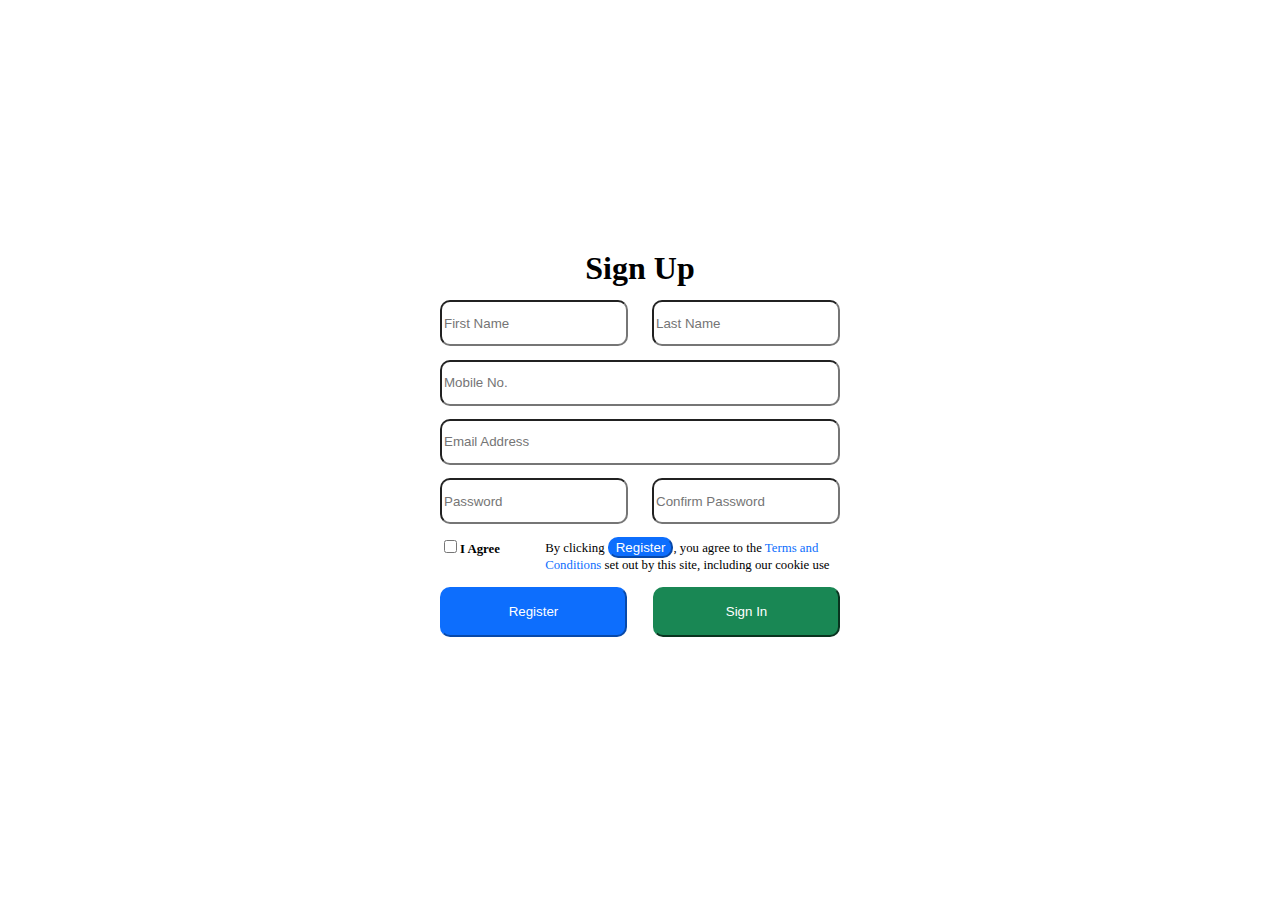
==== assesment1/index.html @ eea4a62f "first assestment with html and css" ====
<!DOCTYPE html>
<html lang="en">
  <head>
    <meta charset="UTF-8" />
    <meta name="viewport" content="width=device-width, initial-scale=1.0" />
    <meta http-equiv="X-UA-Compatible" content="ie=edge" />
    <link rel="stylesheet" href="style.css" />
    <title>HTML Assignment</title>
  </head>
  <body>
    <form id="antra-form">
      <div class="form-container">
        <h1 id="heading">Sign Up</h1>
        <div>
          <input type="text" class="text-field" placeholder="First Name" />
          <input class="text-field" type="text" placeholder="Last Name" />
        </div>
        <div>
          <input
            class="text-field-single"
            type="text"
            placeholder="Mobile No."
          />
        </div>
        <div>
          <input
            class="text-field-single"
            type="text"
            placeholder="Email Address"
          />
        </div>
        <div>
          <input class="text-field" type="text" placeholder="Password" />
          <input
            class="text-field"
            type="text"
            placeholder="Confirm Password"
          />
        </div>
        <div>
          <label id="agree-text">
            <input type="checkbox" class="checkbox" />I Agree</label
          >
          <label id="terms-conditions"
            >By clicking <button id="agreement-register-btn">Register</button>,
            you agree to the <span id="terms">Terms and Conditions</span> set
            out by this site, including our cookie use</label
          >
        </div>

        <div>
          <button id="register-btn">Register</button>
          <button id="sign-in-btn">Sign In</button>
        </div>
      </div>
    </form>
  </body>
</html>
---- assesment1/style.css ----
#heading {
  text-align: center;
  font-size: 2em;
  padding: 0px;
  margin: 0px;
}
.form-container {
  padding: 5px;
  width: 400px;
  height: 400px;
  left: 50%;
  top: 50%;
  position: absolute;
  transform: translate(-50%, -50%);
  justify-content: center;
  display: grid;
}

#register-btn {
  color: #fff;
  background-color: #0d6efd;
  border-color: #0d6efd;
  width: 187px;
  height: 50px;
  border-radius: 10px;
}

#sign-in-btn {
  color: #fff;
  background-color: #198754;
  border-color: #198754;
  width: 187px;
  height: 50px;
  border-radius: 10px;
}
.text-field-single {
  width: 100%;
  height: 40px;
  border-radius: 10px;
}
.text-field {
  width: 180px;
  height: 40px;
  border-radius: 10px;
}

#agreement-register-btn {
  color: #fff;
  background-color: #0d6efd;
  border-color: #0d6efd;
  border-radius: 10px;
}

#btn-container {
  padding-top: 10px;
}
div {
  display: flex;
  justify-content: space-between;
}

#terms {
  color: #0d6efd;
}

#agree-text {
  font-weight: bold;
  width: 200px;
}
label {
  font-size: 0.8em;
}
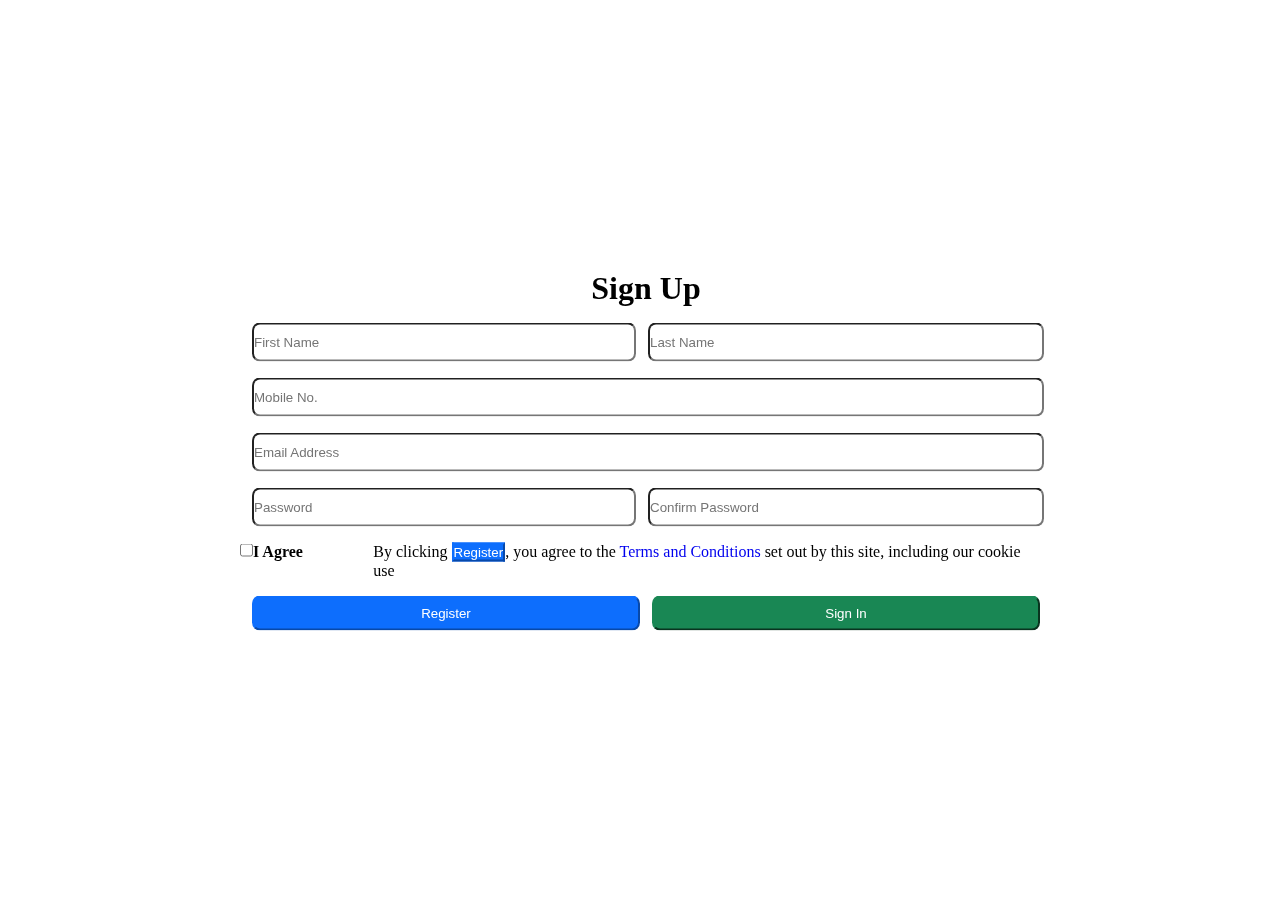
==== commit 45d88274: "optimized html and css with grid and used media query for responsive form" ====
--- a/assesment1/index.html
+++ b/assesment1/index.html
@@ -4,55 +4,62 @@
     <meta charset="UTF-8" />
     <meta name="viewport" content="width=device-width, initial-scale=1.0" />
     <meta http-equiv="X-UA-Compatible" content="ie=edge" />
+    <link rel="stylesheet" href="form.css" />
     <link rel="stylesheet" href="style.css" />
     <title>HTML Assignment</title>
   </head>
   <body>
-    <form id="antra-form">
-      <div class="form-container">
-        <h1 id="heading">Sign Up</h1>
-        <div>
+    <section class="form-container">
+      <form action="" class="form-signup">
+        <div class="form__header">
+          <h1 id="heading">Sign Up</h1>
+        </div>
+        <div class="form__fname">
           <input type="text" class="text-field" placeholder="First Name" />
+        </div>
+        <div class="form__lname">
           <input class="text-field" type="text" placeholder="Last Name" />
         </div>
-        <div>
-          <input
-            class="text-field-single"
-            type="text"
-            placeholder="Mobile No."
-          />
+        <div class="form__mobile">
+          <input class="text-field" type="text" placeholder="Mobile No." />
         </div>
-        <div>
-          <input
-            class="text-field-single"
-            type="text"
-            placeholder="Email Address"
-          />
+        <div class="form__email">
+          <input class="text-field" type="text" placeholder="Email Address" />
         </div>
-        <div>
+        <div class="form__password">
           <input class="text-field" type="text" placeholder="Password" />
+        </div>
+        <div className="form__cpassword">
           <input
             class="text-field"
             type="text"
             placeholder="Confirm Password"
           />
         </div>
-        <div>
-          <label id="agree-text">
-            <input type="checkbox" class="checkbox" />I Agree</label
-          >
-          <label id="terms-conditions"
-            >By clicking <button id="agreement-register-btn">Register</button>,
-            you agree to the <span id="terms">Terms and Conditions</span> set
-            out by this site, including our cookie use</label
-          >
+        <div class="form__terms">
+          <div class="form__checkbox">
+            <label id="agree-text">
+              <input type="checkbox" class="checkbox" />I Agree</label
+            >
+          </div>
+          <div class="form__tc">
+            <label id="terms-conditions"
+              >By clicking <button class="register-btn">Register</button>, you
+              agree to the
+              <a href="#" class="conditions">Terms and Conditions</a> set out by
+              this site, including our cookie use</label
+            >
+          </div>
         </div>
-
-        <div>
-          <button id="register-btn">Register</button>
-          <button id="sign-in-btn">Sign In</button>
+        <div class="form_button_container">
+          <div class="form__register__button">
+            <button class="form__button blue">Register</button>
+          </div>
+          <div class="form__signin__button">
+            <button class="form__button green">Sign In</button>
+          </div>
         </div>
-      </div>
-    </form>
+      </form>
+    </section>
   </body>
 </html>
--- a/assesment1/form.css
+++ b/assesment1/form.css
@@ -0,0 +1,95 @@
+.form-container {
+  position: fixed;
+  width: 100%;
+  max-width: 50rem;
+  top: 50%;
+  left: 50%;
+  transform: translate(-50%, -50%);
+  margin: none;
+}
+
+.form-signup {
+  display: grid;
+  grid-template-columns: repeat(2, 2fr);
+  grid-gap: 1rem;
+}
+
+.form__terms {
+  grid-column: 1/-1;
+  display: grid;
+  grid-template-columns: 0.5fr 2.5fr;
+}
+
+.form__header {
+  text-align: center;
+}
+
+.form__header,
+.form__email,
+.form__mobile {
+  grid-column: 1/-1;
+}
+
+.form__header,
+.form__fname,
+.form__email,
+.form__mobile,
+.form__password,
+.form__register__button,
+.form__signin__button {
+  padding-left: 12px;
+}
+
+.text-field,
+.form__button {
+  height: 35px;
+  width: 100%;
+  border-radius: 8px;
+}
+
+.form__checkbox {
+  font-weight: bold;
+}
+
+.form_button_container {
+  grid-column: 1/-1;
+  display: grid;
+  grid-template-columns: 2fr 2fr;
+}
+
+.blue {
+  color: #fff;
+  background-color: #0d6efd;
+  border-color: #0d6efd;
+}
+.green {
+  color: #fff;
+  background-color: #198754;
+  border-color: #198754;
+}
+
+.register-btn {
+  color: #fff;
+  background-color: #0d6efd;
+  border-color: #0d6efd;
+}
+
+.conditions {
+  text-decoration: none;
+}
+@media (max-width: 600px) {
+  .form-signup {
+    display: grid;
+    grid-template-columns: 2fr;
+  }
+
+  .form__header,
+  .form__fname,
+  .form__email,
+  .form__mobile,
+  .form__password,
+  .form__register__button,
+  .form__signin__button {
+    padding: 0;
+  }
+}
--- a/assesment1/style.css
+++ b/assesment1/style.css
@@ -1,72 +1,9 @@
-#heading {
-  text-align: center;
-  font-size: 2em;
-  padding: 0px;
-  margin: 0px;
+*,
+*::before,
+*::after {
+  padding: 0;
+  margin: 0;
 }
-.form-container {
-  padding: 5px;
-  width: 400px;
-  height: 400px;
-  left: 50%;
-  top: 50%;
-  position: absolute;
-  transform: translate(-50%, -50%);
-  justify-content: center;
-  display: grid;
+body {
+  box-sizing: inherit;
 }
-
-#register-btn {
-  color: #fff;
-  background-color: #0d6efd;
-  border-color: #0d6efd;
-  width: 187px;
-  height: 50px;
-  border-radius: 10px;
-}
-
-#sign-in-btn {
-  color: #fff;
-  background-color: #198754;
-  border-color: #198754;
-  width: 187px;
-  height: 50px;
-  border-radius: 10px;
-}
-.text-field-single {
-  width: 100%;
-  height: 40px;
-  border-radius: 10px;
-}
-.text-field {
-  width: 180px;
-  height: 40px;
-  border-radius: 10px;
-}
-
-#agreement-register-btn {
-  color: #fff;
-  background-color: #0d6efd;
-  border-color: #0d6efd;
-  border-radius: 10px;
-}
-
-#btn-container {
-  padding-top: 10px;
-}
-div {
-  display: flex;
-  justify-content: space-between;
-}
-
-#terms {
-  color: #0d6efd;
-}
-
-#agree-text {
-  font-weight: bold;
-  width: 200px;
-}
-label {
-  font-size: 0.8em;
-}
